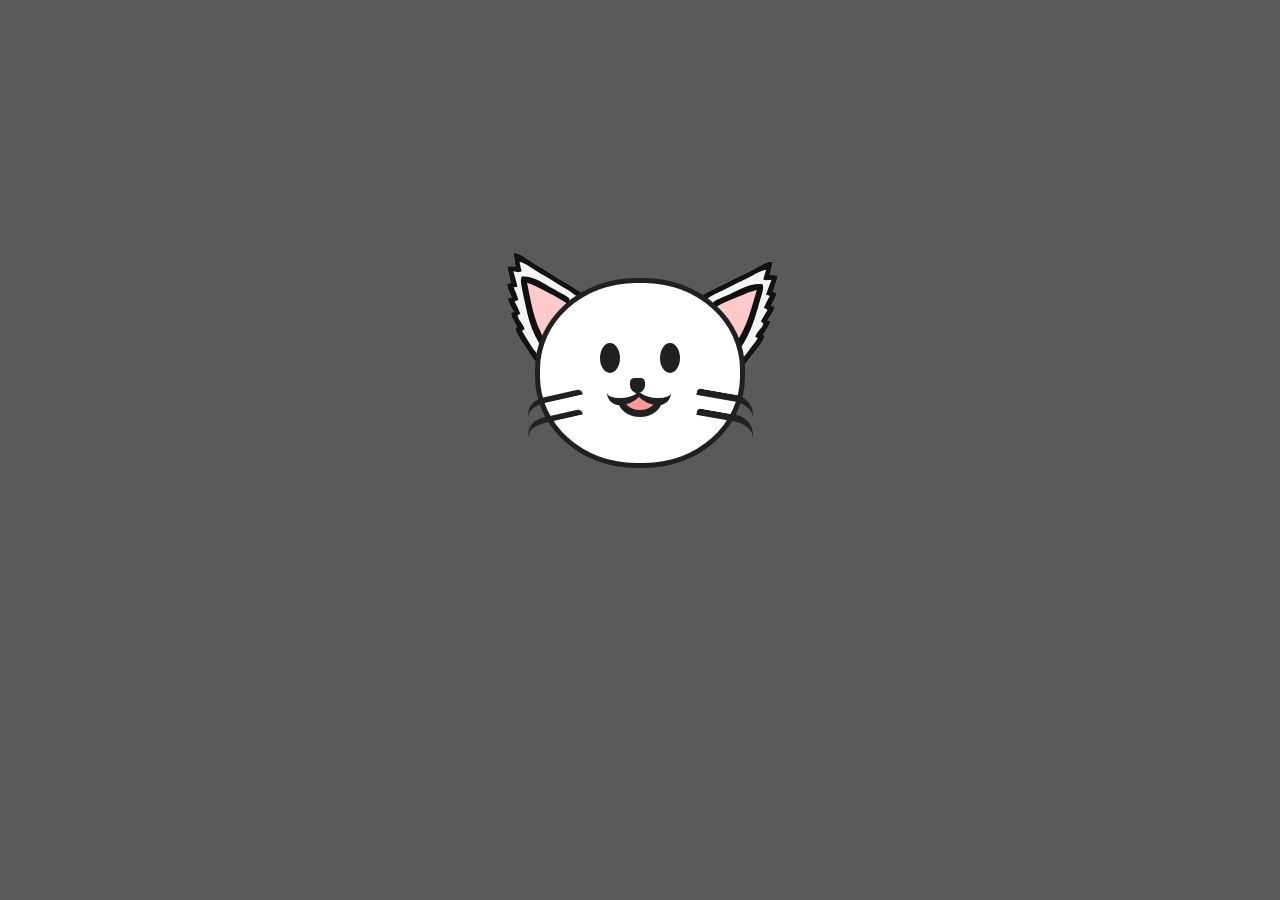
==== index.html @ 74e5a2b1 "🐛 html 파일 index.html로 변경" ====
<!DOCTYPE html>
<html lang="ko-KR">
  <head>
    <meta charset="UTF-8" />
    <meta name="viewport" content="width=device-width, initial-scale=1.0" />
    <title>선글캣 애니메이션</title>

    <!--css-->
    <link rel="stylesheet" href="myCharacterAnimation.css" />
  </head>
  <body>
    <div class="sungl-cat">
      <div class="left-ear"></div>
      <div class="right-ear"></div>

      <!-- 얼굴 -->
      <div class="face">
        <!-- 선글라스 -->
        <div class="sunglass"></div>
        <!-- 눈 -->
        <div class="eye-left"></div>
        <div class="eye-right"></div>
        <!-- 코 -->
        <div class="nose"></div>
        <!-- 입술 -->
        <div class="lip-left"></div>
        <div class="lip-right"></div>
        <!-- 입 -->
        <div class="mouse"></div>
        <!-- 수염 -->
        <div class="whiskers left"></div>
        <div class="whiskers left2"></div>
        <div class="whiskers right"></div>
        <div class="whiskers right2"></div>
      </div>
    </div>
  </body>
</html>
---- myCharacterAnimation.css ----
body {
  background-color: #5a5a5a;
}

/* 접었다 폈다 귀 스윙 */
@keyframes ear-swing {
  50% {
    background: url(./src/fold-ear.svg);
  }
}

/* 흔들흔들 쉐이킹 페이스 */
@keyframes shaking-face {
  0% {
    transform: rotate(-25deg);
  }
  50% {
    transform: rotate(25deg);
  }
  100% {
    transform: rotate(-25deg);
  }
}

/* 오른쪽 눈 윙크 하기 */
@keyframes wink {
  50% {
    height: 3px;
    transform: translate(120px, 80px);
  }
}

/* 수염 통통 뛰기 */
@keyframes bounce {
  50% {
    top: 115px;
  }
}
@keyframes bounce2 {
  50% {
    top: 135px;
  }
}

/* 선글라스 날아오기 */
@keyframes sunglass {
  0% {
    display: none;
    transform: rotateY(250deg);
    top: -150px;
    left: -150px;
  }

  50% {
    transform: rotateY(296deg);
    top: 0px;
    left: -50px;
  }

  100% {
    transform: rotateY(10deg);
    top: 50px;
    left: 38px;
  }
}

/* 선글캣 페이스 바디 위치 선정 */
.sungl-cat {
  display: flex;
  justify-content: center;

  position: relative;
  margin: auto;
  top: 30vh;
  width: fit-content;
  animation: shaking-face 3s infinite;
}

/* 선글캣 페이스 설정 */
.face {
  position: relative;

  width: 200px;
  height: 180px;
  border: 5px solid #202020;
  background-color: #fff;
  border-radius: 48%;
}

.face:hover > .sunglass {
  display: none;
}

/* hover용 귀 css 스타일 */
/* .sungl-cat:hover > .left-ear {
  position: absolute;
  width: 100px;
  height: 130px;
  background-image: url(./src/fold-ear.svg);
  background-repeat: no-repeat;

  transform: translate(-98px, -38px) rotate(348deg);
}

.sungl-cat:hover > .right-ear {
  position: absolute;
  width: 100px;
  height: 130px;
  background-image: url(./src/fold-ear.svg);
  background-repeat: no-repeat;

  transform: translate(100px, -32px) rotate(17deg) scaleX(-1);
} */

/* 귀 */
.left-ear {
  position: absolute;
  width: 100px;
  height: 130px;
  background-image: url(./src/ear.svg);
  background-repeat: no-repeat;

  transform: translate(-98px, -38px) rotate(348deg);
  animation: ear-swing 2s step-end infinite;
}
.right-ear {
  position: absolute;
  width: 100px;
  height: 130px;
  background-image: url(./src/ear.svg);
  background-repeat: no-repeat;

  transform: translate(100px, -32px) rotate(17deg) scaleX(-1);
  animation: ear-swing 2s step-end infinite;
}

/* 선글라스 */
.sunglass {
  position: absolute;
  width: 120px;
  height: 50px;
  background-image: url(./src/sunglass.svg);
  background-repeat: no-repeat;
  background-size: 120px;

  top: -999px;
  z-index: 3;

  animation: sunglass 0.8s 3s linear forwards;
}

/* 눈 */
.eye-left {
  position: absolute;
  width: 20px;
  height: 30px;
  border-radius: 50%;

  transform: translate(60px, 60px);
  background-color: #202020;
}
.eye-right {
  position: absolute;
  width: 20px;
  height: 30px;
  border-radius: 50%;

  transform: translate(120px, 60px);
  background-color: #202020;
  animation: wink 3s step-end infinite;
}

/* 코 */
.nose {
  position: absolute;
  width: 15px;
  height: 15px;
  background-color: #202020;
  border-radius: 30% 30% 50% 50%;

  transform: translate(90px, 95px);
  z-index: 2;
}

/* 입술 */
.lip-left {
  position: absolute;
  width: 40px;
  height: 25px;
  background-color: #fff;
  border-radius: 10px 10px 55px 25px;
  border-bottom: 7px solid #202020;
  transform: translate(67px, 90px);
  z-index: 1;
}

.lip-right {
  position: absolute;
  width: 40px;
  height: 25px;
  background-color: #fff;
  border-radius: 10px 10px 25px 55px;
  border-bottom: 7px solid #202020;
  transform: translate(91px, 90px);
  z-index: 1;
}

/* 입 */
.mouse {
  position: absolute;
  width: 30px;
  height: 20px;
  background-color: #fe9999;
  border: 7px solid #202020;
  border-radius: 80% 80% 100% 100%;

  transform: translate(78px, 100px);
}

/* 수염 */
.whiskers.left {
  position: absolute;
  top: 110px;
  left: -15px;

  width: 60px;
  height: 14px;
  background-color: transparent;

  transform: rotateX(38deg) rotate(344deg);
  border-radius: 50px 10px 10px 0;
  border-top: 7px solid #202020;

  animation: bounce 0.5s infinite;
}

.whiskers.right {
  position: absolute;
  top: 110px;
  left: 155px;

  width: 60px;
  height: 14px;
  background-color: transparent;

  transform: rotate(370deg) scaleX(-1);
  border-radius: 50px 10px 10px 0;
  border-top: 7px solid #202020;
  animation: bounce 0.5s infinite cubic-bezier(0, 0, 0.18, 0.99);
}

.whiskers.left2 {
  position: absolute;
  top: 130px;
  left: -15px;

  width: 60px;
  height: 14px;
  background-color: transparent;

  transform: rotateX(38deg) rotate(344deg);
  border-radius: 50px 10px 10px 0;
  border-top: 7px solid #202020;

  animation: bounce2 0.5s infinite;
}

.whiskers.right2 {
  position: absolute;
  top: 130px;
  left: 155px;

  width: 60px;
  height: 14px;
  background-color: transparent;

  transform: rotate(370deg) scaleX(-1);
  border-radius: 50px 10px 10px 0;
  border-top: 7px solid #202020;
  animation: bounce2 0.5s infinite cubic-bezier(0, 0, 0.18, 0.99);
}
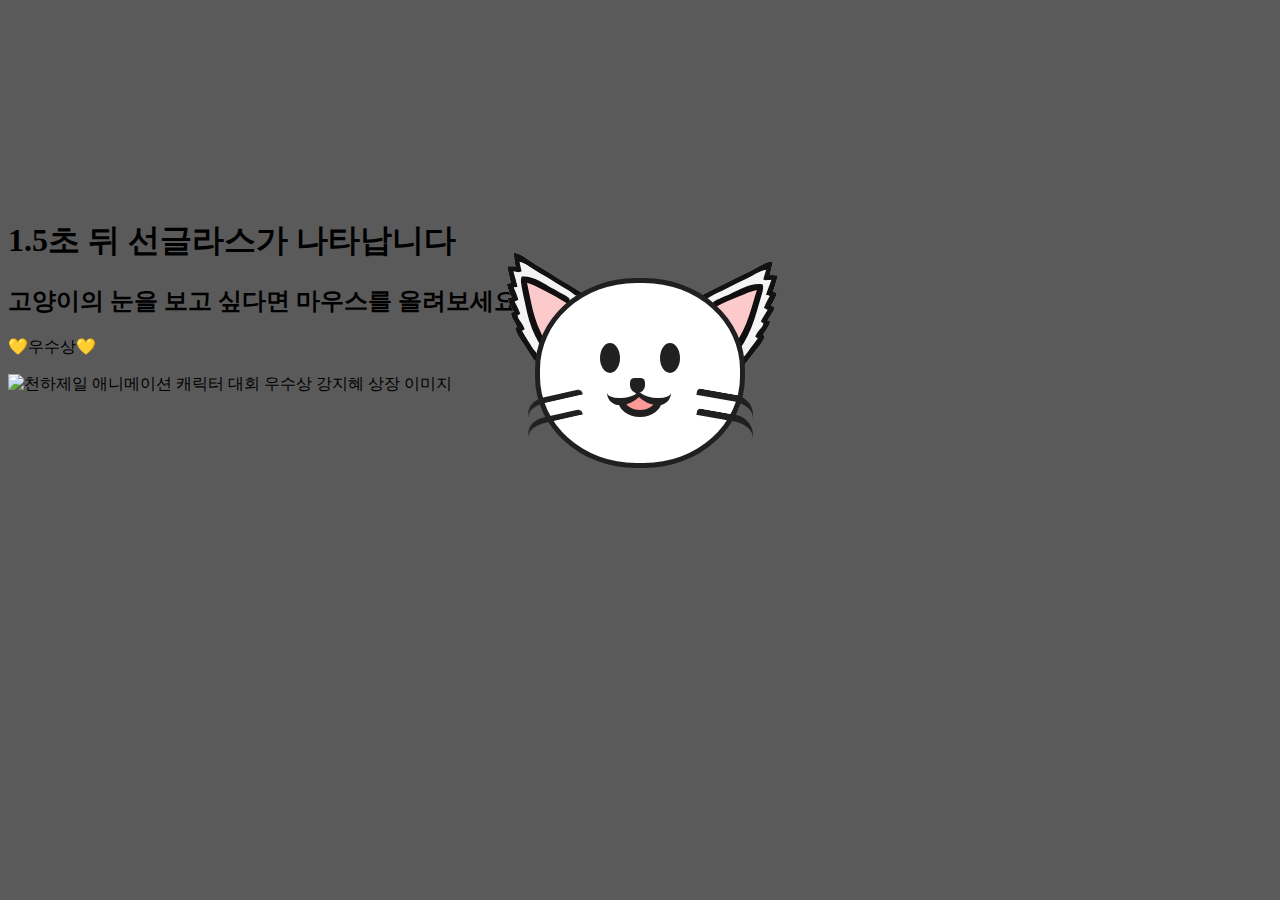
==== commit a5a2781d: "feat : 코멘트 영역 추가 - 필요없는 주석 삭제 - 텍스트 섹션 영역 추가 - 우수상 픽스 버튼 추가 - 버튼 클릭시 상장 디스플레이 토글 기능 추가" ====
--- a/index.html
+++ b/index.html
@@ -1,38 +1,54 @@
 <!DOCTYPE html>
 <html lang="ko-KR">
-  <head>
-    <meta charset="UTF-8" />
-    <meta name="viewport" content="width=device-width, initial-scale=1.0" />
-    <title>선글캣 애니메이션</title>
+    <head>
+        <meta charset="UTF-8" />
+        <meta name="viewport" content="width=device-width, initial-scale=1.0" />
+        <title>선글캣 애니메이션</title>
+        <link rel="stylesheet" href="myCharacterAnimation.css" />
+    </head>
+    <body>
+        <div class="sungl-cat">
+            <div class="left-ear"></div>
+            <div class="right-ear"></div>
 
-    <!--css-->
-    <link rel="stylesheet" href="myCharacterAnimation.css" />
-  </head>
-  <body>
-    <div class="sungl-cat">
-      <div class="left-ear"></div>
-      <div class="right-ear"></div>
+            <div class="face">
+                <div class="sunglass"></div>
+                <div class="eye-left"></div>
+                <div class="eye-right"></div>
+                <div class="nose"></div>
+                <div class="lip-left"></div>
+                <div class="lip-right"></div>
+                <div class="mouse"></div>
+                <div class="whiskers left"></div>
+                <div class="whiskers left2"></div>
+                <div class="whiskers right"></div>
+                <div class="whiskers right2"></div>
+            </div>
+        </div>
 
-      <!-- 얼굴 -->
-      <div class="face">
-        <!-- 선글라스 -->
-        <div class="sunglass"></div>
-        <!-- 눈 -->
-        <div class="eye-left"></div>
-        <div class="eye-right"></div>
-        <!-- 코 -->
-        <div class="nose"></div>
-        <!-- 입술 -->
-        <div class="lip-left"></div>
-        <div class="lip-right"></div>
-        <!-- 입 -->
-        <div class="mouse"></div>
-        <!-- 수염 -->
-        <div class="whiskers left"></div>
-        <div class="whiskers left2"></div>
-        <div class="whiskers right"></div>
-        <div class="whiskers right2"></div>
-      </div>
-    </div>
-  </body>
+        <section>
+            <h1>1.5초 뒤 선글라스가 나타납니다</h1>
+            <h2>고양이의 눈을 보고 싶다면 마우스를 올려보세요!</h2>
+        </section>
+
+        <aside class="award_button">
+            <p>💛우수상💛</p>
+        </aside>
+
+        <aside class="award">
+            <img
+                src="./src/프론트엔드_부트캠프_상장_강지혜.jpeg"
+                alt="천하제일 애니메이션 캐릭터 대회 우수상 강지혜 상장 이미지"
+            />
+        </aside>
+    </body>
+    <script>
+        const aside = document.querySelector(".award_button");
+        const award = document.querySelector(".award");
+
+        aside.addEventListener("click", () => {
+            award.style.display =
+                award.style.display === "block" ? "none" : "block";
+        });
+    </script>
 </html>
